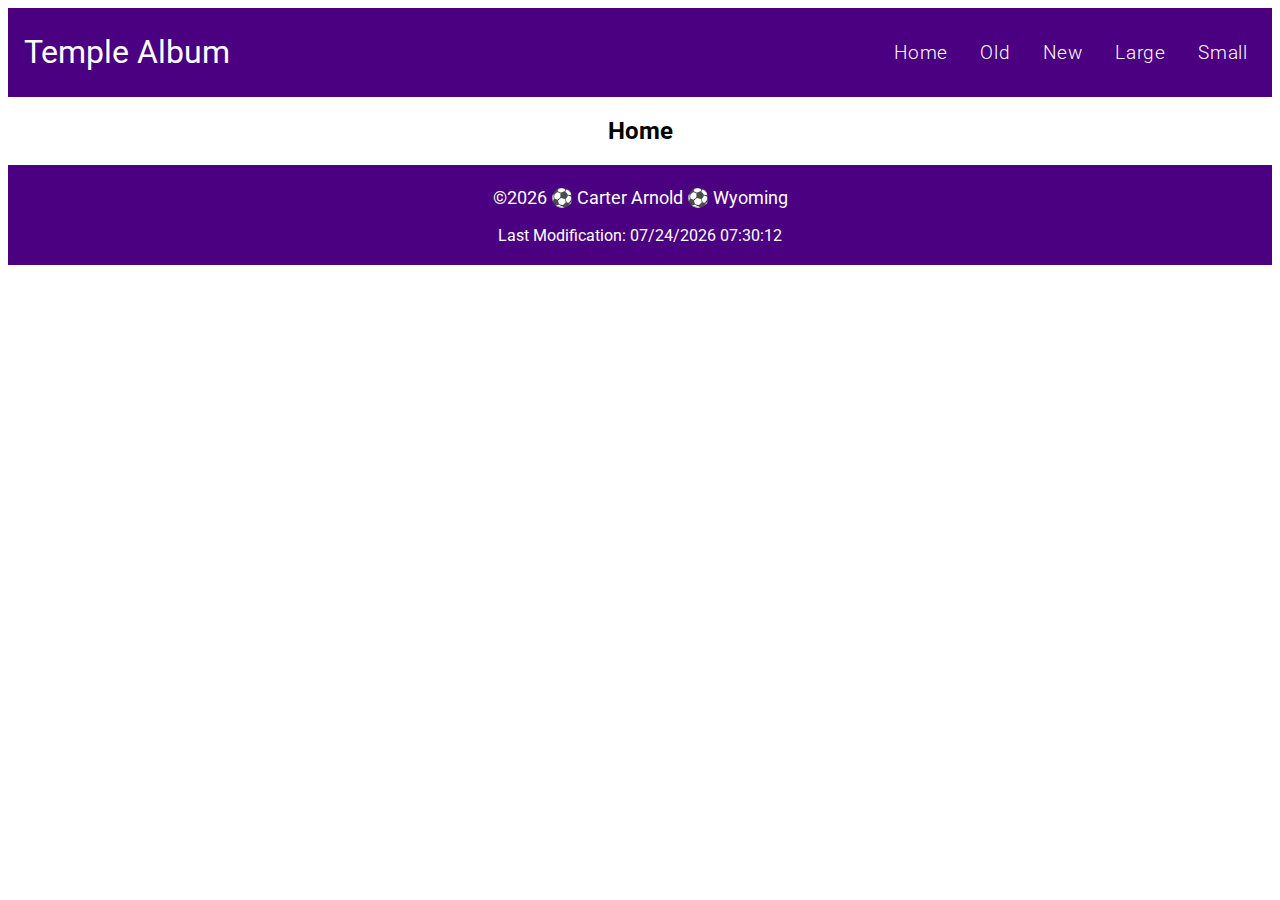
==== filtered-temples.html @ 740d5e73 "update" ====
<!DOCTYPE html>
<html lang="en">
<head>
    <meta charset="UTF-8">
    <meta name="viewport" content="width=device-width, initial-scale=1.0">
    <title>Temple Album</title>
    <meta name="description" content="temple imgs shown with navagation links at the top of the page that is called a temple album. the navigation links go into a hamberger menu after screen width gets to small. Temple cards are also created using javascript.">
    <meta name="author" content="Carter Arnold">
    <link rel="preconnect" href="https://fonts.googleapis.com">
    <link rel="preconnect" href="https://fonts.gstatic.com" crossorigin>
    <link href="https://fonts.googleapis.com/css2?family=Roboto:wght@300;400&display=swap" rel="stylesheet">
    <link rel="stylesheet" href="styles/filtered-temples.css">
    <link rel="stylesheet" href="styles/large-filtered-temples.css">
</head>
<body>
    <header>
        <h1>Temple Album</h1>
        <a id="menu"></a>
        <nav>
            <ul class="navigation">
                <li><a class="home" href="#">Home</a></li>
                <li><a class="old" href="#">Old</a></li>
                <li><a class="new" href="#">New</a></li>
                <li><a class="large" href="#">Large</a></li>
                <li><a class="small" href="#">Small</a></li>
            </ul>
        </nav>
    </header>
    <main>
        <h2 id="title">Home</h2>
        <div class="temple_imgs">
        <!-- <figure>
                <img src="images/billings_temple_lds.jpeg" alt="Billings Temple">
                <figcaption>Billings Temple</figcaption>
            </figure>
            <figure>
                <img src="images/fort_collins_colorado_temple.jpeg" alt="Billings Temple">
                <figcaption>Fort Collins Colorado Temple</figcaption>
            </figure>
            <figure>
                <img src="images/arizona_temple_lds.jpeg" alt="Billings Temple">
                <figcaption>Gilbert Arizona Temple</figcaption>
            </figure>
            <figure>
                <img src="images/idaho_falls_temple_lds.jpeg" alt="Billings Temple">
                <figcaption>Idaho Falls Temple</figcaption>
            </figure>
            <figure>
                <img src="images/jordan_river_temple_lds.jpeg" alt="Billings Temple">
                <figcaption>Jordan River Utah Temple</figcaption>
            </figure>
            <figure>
                <img src="images/orlando_florida_temple.jpeg" alt="Billings Temple">
                <figcaption>Orlando Florida Temple</figcaption>
            </figure>
            <figure>
                <img src="images/rexburg_temple.jpeg" alt="Billings Temple">
                <figcaption>Rexburg Temple</figcaption>
            </figure>
            <figure>
                <img src="images/santiago_chile_lds_temple.jpeg" alt="Billings Temple">
                <figcaption>Santiago Chile Temple</figcaption>
            </figure>
            <figure>
                <img src="images/tijuana_mexico_temple_rendering.jpeg" alt="Billings Temple">
                <figcaption>Tijuana Mexico Temple Rendering</figcaption>
            </figure>-->
        </div>
    </main>
    <footer>
        <p class="footer">
            <span id="currentyear"></span> ⚽ Carter Arnold ⚽ Wyoming 
        </p>
        <p id="lastModified">
        </p>
    </footer>
    <script src="scripts/filtered-temples.js" defer></script>
</body>
</html>
---- styles/filtered-temples.css ----
body{
    font-family: "Roboto", serif;
}

header{
    background-color: #4b0082;
    color: white;
    padding: .25rem 1rem .25rem 1rem;
}

h1{
    font-weight: 400;
    width: 100%;
    align-self: center;
}

#menu{
    position: absolute;
    top: 2rem; right: 2rem;
    color: white;
    background-color: #4b0082;
    border: none;
    font-size: larger;
    padding: .6rem;
    text-align: center;
}

#menu::before{
    content: "☰";
}

#menu.open::before{
    content: "X";
}

.open a{
    display: block;
    background-color: #4b0082;
}

nav::before{
    display: none;
}

.navigation a:hover {
    text-decoration: overline;
    color: #d3d3d3;
}

nav {
    position: absolute;
    top: none; right: 1rem;
    display: block;
    text-align: center;
    width: 100%;
}

.navigation a{
    display: block;
    text-align: center;
    text-decoration: none; 
    color: white;
    font-size: larger;
    font-weight: 300;
    letter-spacing: .05rem;
    padding: 1rem;
    list-style: none;
}

.navigation li{
    list-style: none;
}

main{
    text-align: center;
}

figure{
    height: auto;
    margin: .5rem;
}

image{
    width: 100%;
}

figcaption{
    color: indigo;
    text-align: center;
}

footer{
    padding: .25rem;
    background-color: indigo;
    color: white;
    text-align: center;
}

.footer{
    color: white;
    font-size: large;
}
---- styles/large-filtered-temples.css ----
@media screen and (min-width: 750px)
{
    header{
        display: flex;
        align-items: center;
        justify-content: space-between;
        flex-wrap: nowrap;
    }

    nav{
        width: fit-content;
    }

    .navigation{
        display: flex;
        justify-self: center;
        position: relative;
     }

    #menu{
        display: none;
    }

    .navigation a{
        display: block;
        flex: 1 1 100%;
    }

    main{
        align-items: center;
    }
}
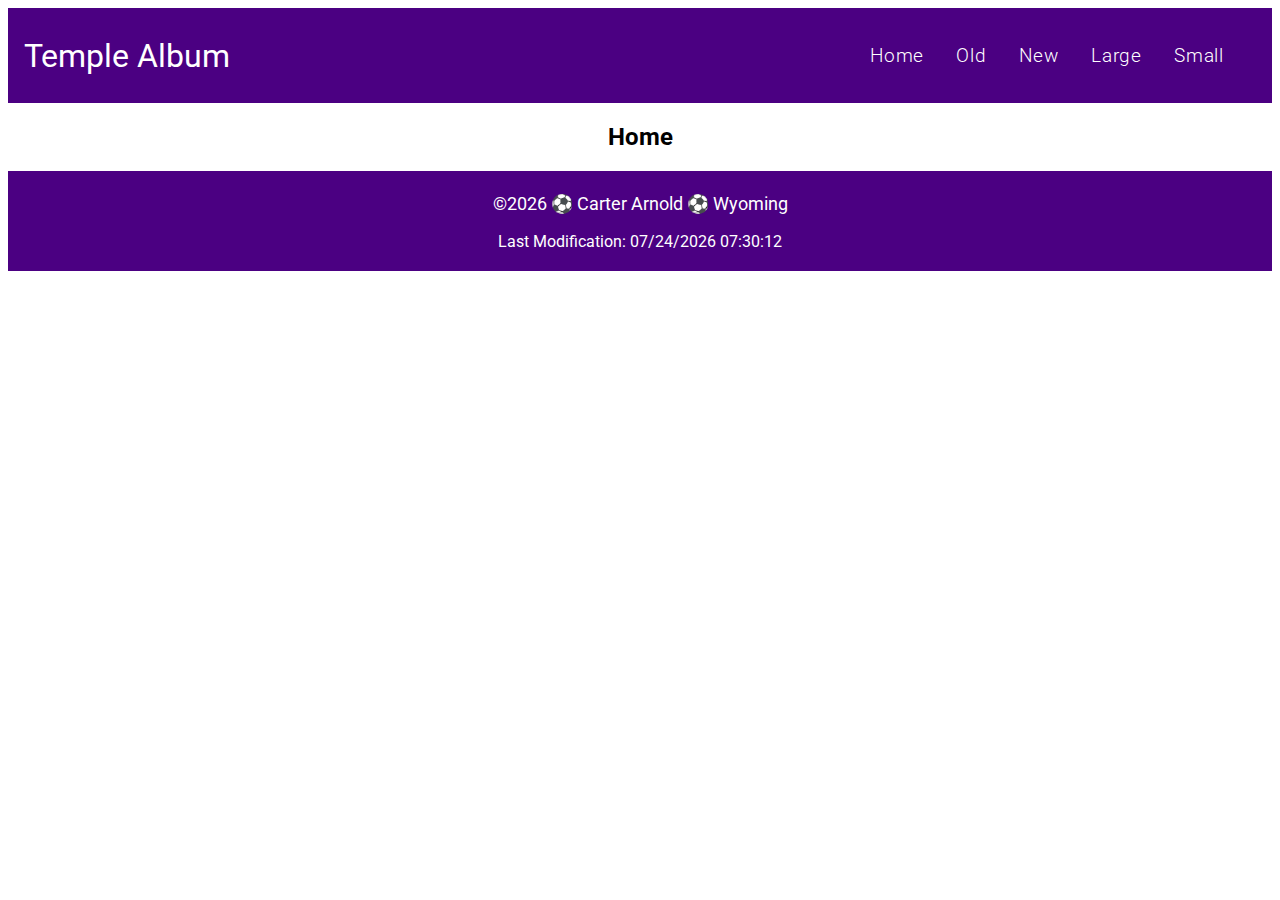
==== commit 41f5a435: "update" ====
--- a/filtered-temples.html
+++ b/filtered-temples.html
@@ -4,7 +4,7 @@
     <meta charset="UTF-8">
     <meta name="viewport" content="width=device-width, initial-scale=1.0">
     <title>Temple Album</title>
-    <meta name="description" content="temple imgs shown with navagation links at the top of the page that is called a temple album. the navigation links go into a hamberger menu after screen width gets to small. Temple cards are also created using javascript.">
+    <meta name="description" content="temple imgs shown with navigation links at the top of the page that is called a temple album. the navigation links go into a hamberger menu after screen width gets to small. Temple cards are also created using javascript.">
     <meta name="author" content="Carter Arnold">
     <link rel="preconnect" href="https://fonts.googleapis.com">
     <link rel="preconnect" href="https://fonts.gstatic.com" crossorigin>
--- a/styles/filtered-temples.css
+++ b/styles/filtered-temples.css
@@ -1,5 +1,5 @@
 body{
-    font-family: "Roboto", serif;
+    font-family: "Roboto", sans-serif;
 }
 
 header{
@@ -38,6 +38,14 @@
     background-color: #4b0082;
 }
 
+.navigation{
+    display: none;
+}
+
+.navigation.open{
+    display: block;
+}
+
 nav::before{
     display: none;
 }
@@ -49,7 +57,7 @@
 
 nav {
     position: absolute;
-    top: none; right: 1rem;
+    right: 1rem;
     display: block;
     text-align: center;
     width: 100%;
@@ -80,7 +88,7 @@
     margin: .5rem;
 }
 
-image{
+img{
     width: 100%;
 }
 
--- a/styles/large-filtered-temples.css
+++ b/styles/large-filtered-temples.css
@@ -9,11 +9,12 @@
 
     nav{
         width: fit-content;
+        position: relative;
     }
 
     .navigation{
         display: flex;
-        justify-self: center;
+        justify-content: center;
         position: relative;
      }
 
@@ -26,7 +27,5 @@
         flex: 1 1 100%;
     }
 
-    main{
-        align-items: center;
-    }
+   
 }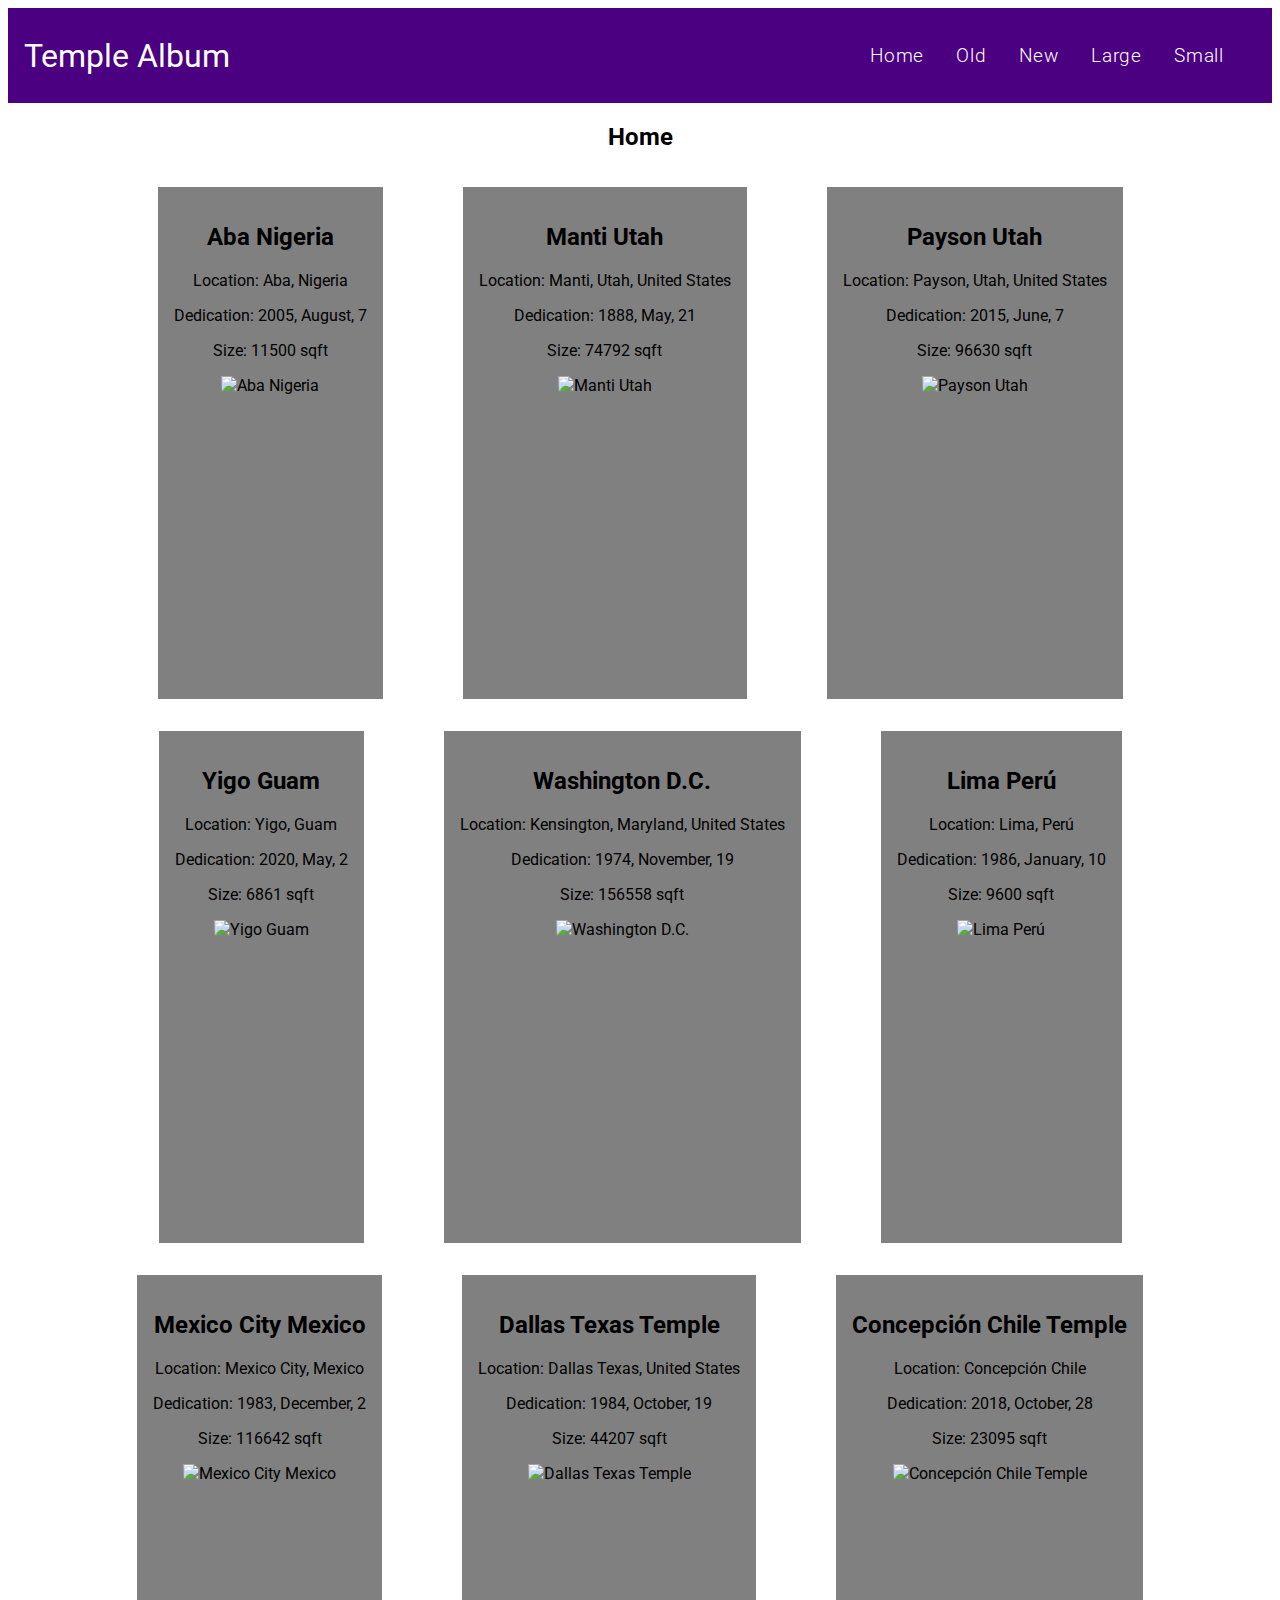
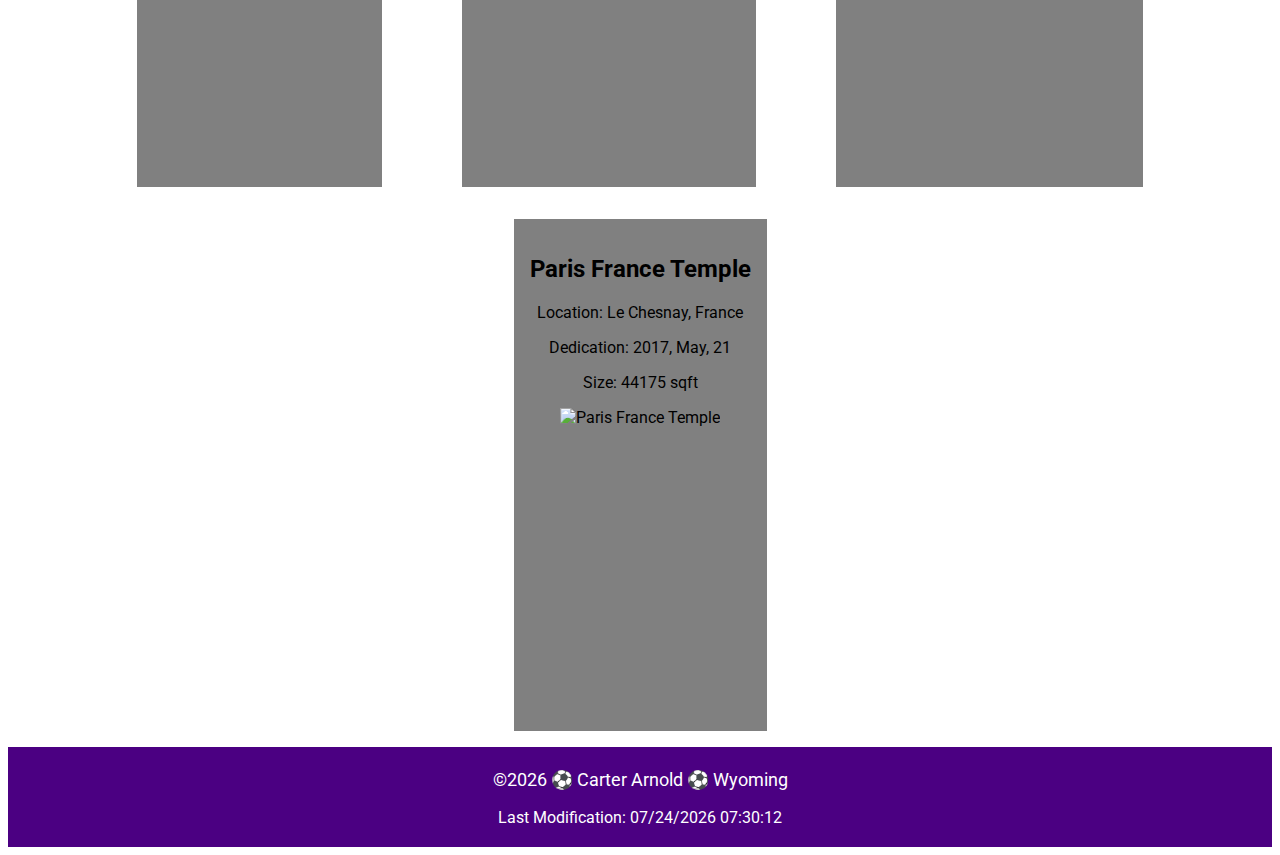
==== commit 926d3cad: "update" ====
--- a/filtered-temples.html
+++ b/filtered-temples.html
@@ -18,11 +18,11 @@
         <a id="menu"></a>
         <nav>
             <ul class="navigation">
-                <li><a class="home" href="#">Home</a></li>
-                <li><a class="old" href="#">Old</a></li>
-                <li><a class="new" href="#">New</a></li>
-                <li><a class="large" href="#">Large</a></li>
-                <li><a class="small" href="#">Small</a></li>
+                <li><a id="home" href="#">Home</a></li>
+                <li><a id="old" href="#">Old</a></li>
+                <li><a id="new" href="#">New</a></li>
+                <li><a id="large" href="#">Large</a></li>
+                <li><a id="small" href="#">Small</a></li>
             </ul>
         </nav>
     </header>
--- a/styles/filtered-temples.css
+++ b/styles/filtered-temples.css
@@ -81,15 +81,16 @@
 
 main{
     text-align: center;
+
 }
 
 figure{
+    display: inline-block;
     height: auto;
-    margin: .5rem;
-}
-
-img{
-    width: 100%;
+    padding: 1rem;
+    background-color: gray;
+    flex-wrap: wrap;
+    height: 30rem;
 }
 
 figcaption{
